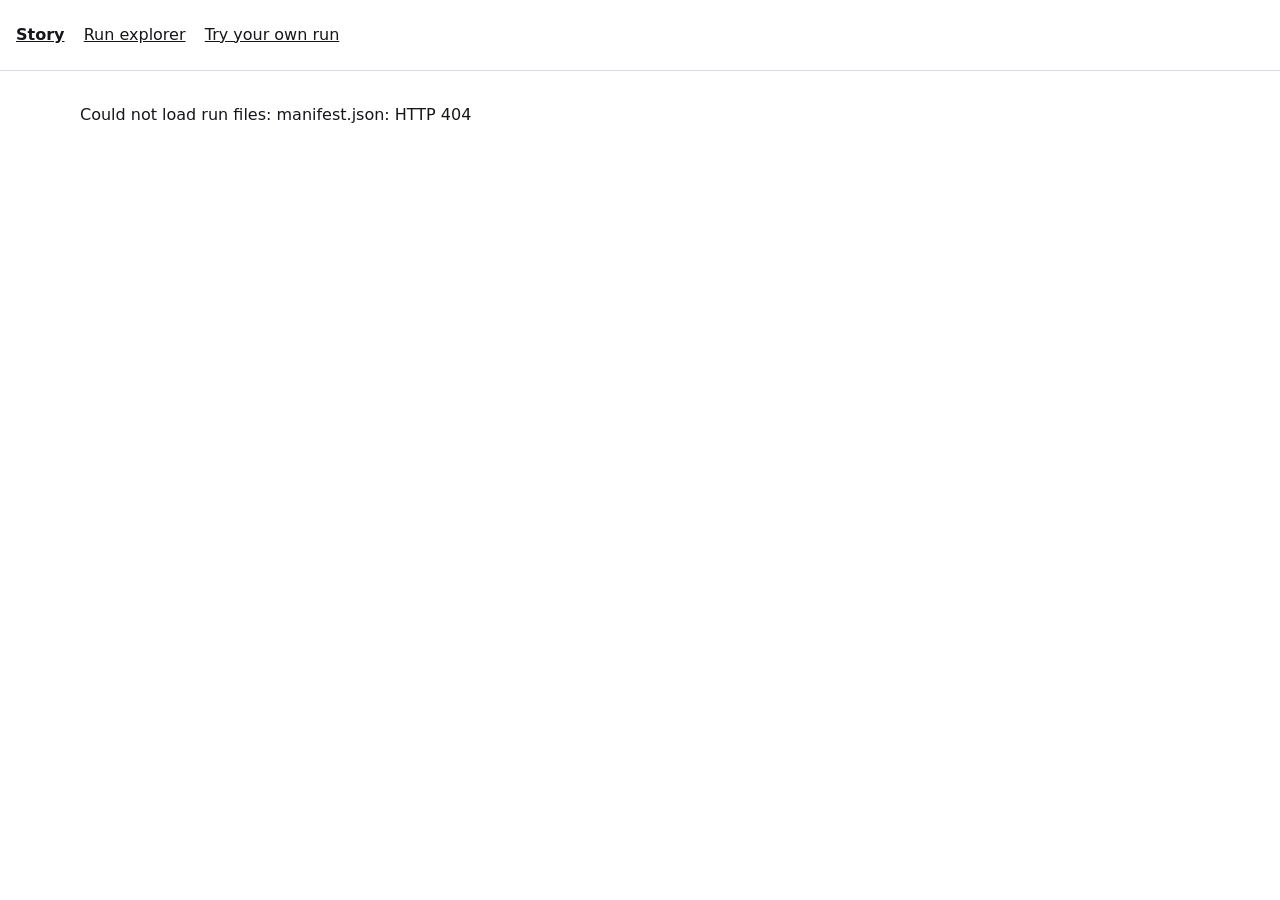
==== site/index.html @ e1c568b0 "Stage 3: landing story in plain styling, every number computed from run files" ====
<!doctype html>
<html lang="en">
<head>
  <meta charset="utf-8">
  <meta name="viewport" content="width=device-width, initial-scale=1">
  <title>swarm-autopsy</title>
  <meta name="description" content="Where a multi-agent run loses the points a single agent finds: split, worker or merge.">
  <link rel="stylesheet" href="css/site.css">
</head>
<body>
  <main id="main">
    <p class="muted">Loading run files…</p>
  </main>
  <script type="module" src="js/story.js"></script>
</body>
</html>
---- site/css/site.css ----
/* Plain interim styling (stage 3 build step 2). The DESIGN.md look replaces this once
   reference.png is in the repo. System fonts only: the site makes no external requests. */
:root {
  --bg: #ffffff; --fg: #16151a; --muted: #5b5866; --line: #dcd9e2; --panel: #f6f5f8;
  --lost: #8a3b78; --kept: #4d4a57; --mark: #f3e6f0;
}
@media (prefers-color-scheme: dark) {
  :root { --bg: #0f0e12; --fg: #ebe9f0; --muted: #a8a4b3; --line: #2e2b36; --panel: #17151c;
          --lost: #d79cc8; --kept: #b9b5c4; --mark: #3a2236; }
}
* { box-sizing: border-box; }
html { -webkit-text-size-adjust: 100%; }
body { margin: 0; background: var(--bg); color: var(--fg);
  font: 16px/1.5 system-ui, -apple-system, "Segoe UI", Roboto, sans-serif; }
main { max-width: 72rem; margin: 0 auto; padding: 1rem 16px 3rem; }
h1 { font-size: 1.35rem; overflow-wrap: anywhere; }
h2 { font-size: 1.15rem; margin-top: 2.2rem; border-top: 1px solid var(--line); padding-top: 1.2rem; }
h3 { font-size: 1rem; margin: 0 0 .3rem; }
a { color: inherit; }
.muted { color: var(--muted); }
.site-nav { display: flex; flex-wrap: wrap; gap: .4rem 1.2rem; padding: .8rem 16px; border-bottom: 1px solid var(--line); }
.site-nav a { min-height: 44px; display: inline-flex; align-items: center; }
.site-nav a[aria-current="page"] { font-weight: 600; }
.site-footer { max-width: 72rem; margin: 0 auto; padding: 1.5rem 16px 2.5rem; border-top: 1px solid var(--line);
  color: var(--muted); font-size: .9rem; }
.site-footer p { margin: .2rem 0; }
.picker { display: flex; flex-wrap: wrap; gap: .5rem; align-items: center; }
select { font: inherit; max-width: 100%; min-height: 44px; }
.caveat { border-left: 3px solid var(--lost); padding: .4rem .8rem; background: var(--panel); font-size: .95rem; }
.table-wrap { max-width: 100%; overflow-x: auto; margin: .6rem 0; }
table { border-collapse: collapse; font-size: .92rem; }
th, td { text-align: left; padding: .35rem .6rem; border-bottom: 1px solid var(--line); vertical-align: top; }
thead th { font-weight: 600; }
td { font-variant-numeric: tabular-nums; }
tr.zero { color: var(--muted); }
tr.no-split { color: var(--muted); font-style: italic; }
.buckets td:nth-child(3) { width: 40%; min-width: 8rem; }
.bar-track { display: block; height: .7rem; background: var(--panel); }
.bar { display: block; height: 100%; }
.bar-lost { background: var(--lost); } .bar-kept { background: var(--kept); }
.worker { border: 1px solid var(--line); padding: .8rem 1rem; margin: .8rem 0; background: var(--panel); }
.facts { color: var(--muted); font-size: .9rem; margin: 0 0 .5rem; }
.brief { white-space: pre-wrap; overflow-wrap: anywhere; margin: .4rem 0; }
mark { background: var(--mark); color: inherit; }
.annotation { border-top: 1px dashed var(--line); margin-top: .6rem; padding-top: .4rem; font-size: .92rem; }
.annotation .label { color: var(--muted); margin: 0 0 .2rem; }
.annotation q { display: block; margin: .2rem 0 .2rem 1rem; overflow-wrap: anywhere; }
.badge { display: inline-block; font-size: .8rem; border: 1px solid var(--line); padding: 0 .4rem; margin-left: .3rem; }
.trace ol { padding-left: 1.3rem; }
.trace li { margin: .25rem 0; overflow-wrap: anywhere; }
.drop { border: 2px dashed var(--line); padding: 1.2rem 1rem; margin: 1rem 0; text-align: center; }
.drop.over { border-color: var(--lost); }
.drop label { display: block; font-weight: 600; margin-bottom: .5rem; }
.drop input { max-width: 100%; min-height: 44px; }
.error { color: var(--lost); font-weight: 600; }
.ok { font-weight: 600; }
.errors code { overflow-wrap: anywhere; }
.story { margin-top: 2.5rem; }
.hero h1 { font-size: 1.8rem; line-height: 1.25; }
.lede { font-size: 1.1rem; }
.note { border: 1px solid var(--line); padding: .5rem .8rem; }
blockquote { margin: .8rem 0; padding: .5rem 1rem; border-left: 3px solid var(--kept); font-size: 1.05rem; }
.quotes q { overflow-wrap: anywhere; }
caption { text-align: left; font-weight: 600; padding: .3rem 0; }
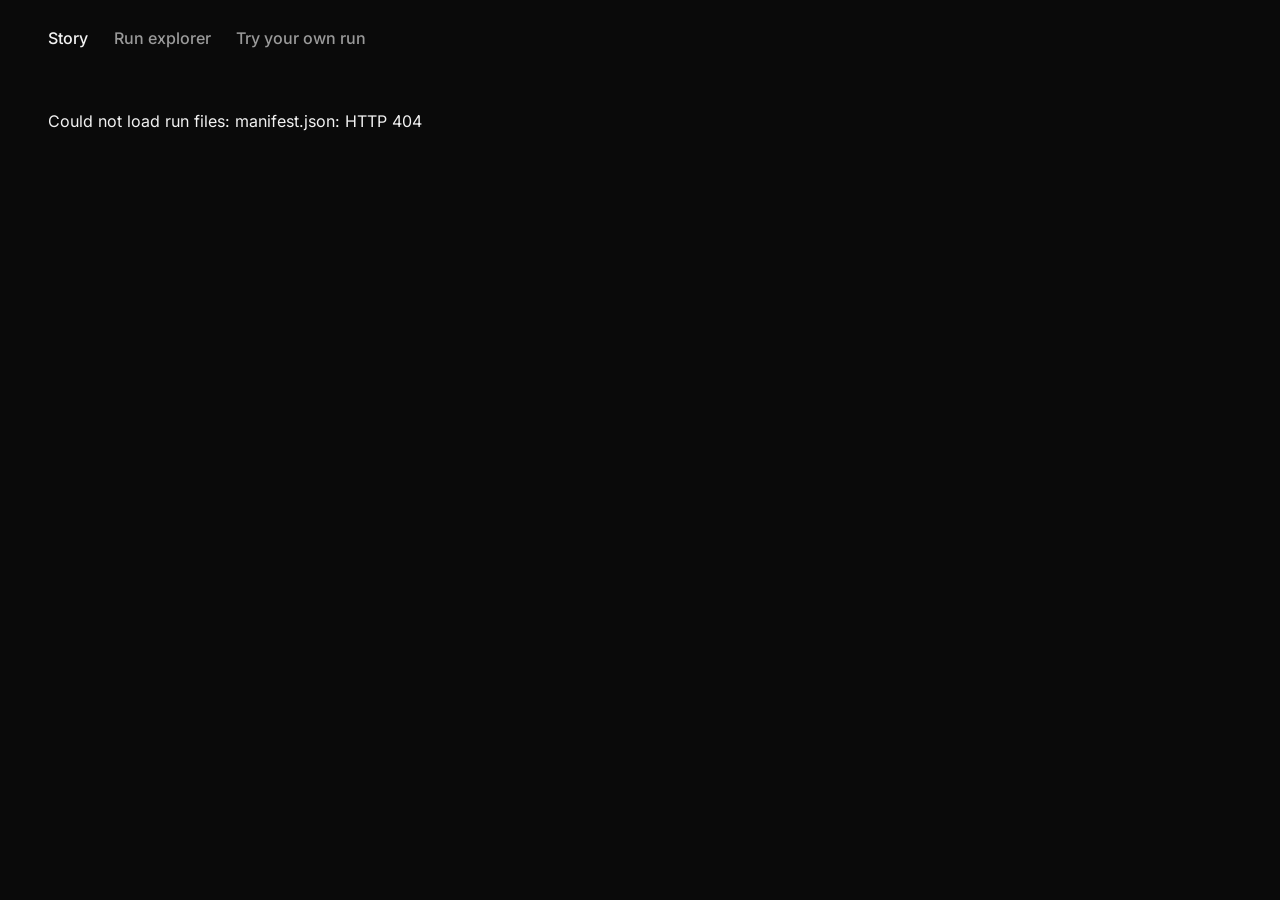
==== commit 6802bda5: "ASCII engine does no work below 1000px; page error check at five widths; inline favicon (D36)" ====
--- a/site/index.html
+++ b/site/index.html
@@ -5,6 +5,7 @@
   <meta name="viewport" content="width=device-width, initial-scale=1">
   <title>swarm-autopsy</title>
   <meta name="description" content="Where a multi-agent run loses the points a single agent finds: split, worker or merge.">
+  <link rel="icon" href="data:image/svg+xml,%3Csvg xmlns=%22http://www.w3.org/2000/svg%22 viewBox=%220 0 32 32%22%3E%3Crect width=%2232%22 height=%2232%22 rx=%228%22 fill=%22%233a1533%22/%3E%3Ccircle cx=%2216%22 cy=%2216%22 r=%225%22 fill=%22%23e39bd2%22/%3E%3C/svg%3E">
   <link rel="stylesheet" href="css/site.css">
 </head>
 <body>
--- a/site/css/site.css
+++ b/site/css/site.css
@@ -1,64 +1,203 @@
-/* Plain interim styling (stage 3 build step 2). The DESIGN.md look replaces this once
-   reference.png is in the repo. System fonts only: the site makes no external requests. */
+/* swarm-autopsy site. Colours measured from the reference (owner, D31); every text/graphic pair
+   checked against WCAG AA (SITE_RULES.md):
+     primary #f2f2f2 on bg 17.7, on card 16.9, on plum 14.1
+     secondary #9a9a9a on bg 7.0, on card 6.7, on plum 5.6, on plum highlight 4.7
+     pink #e39bd2 on bg 9.3, on card 8.9, on plum 7.4
+     bars on track: pink 5.4, grey 4.0, near-white 10.2
+   Plum #3a1533 is a surface only, never text (1.3:1). Adjacent bar parts are separated by a
+   background gap and labelled, because pink/grey (1.3) and grey/white (2.5) are below 3:1. */
+
+@font-face { font-family: "Instrument Serif"; src: url("../fonts/instrument-serif-latin-400-normal.woff2") format("woff2"); font-weight: 400; font-style: normal; font-display: swap; }
+@font-face { font-family: "Instrument Serif"; src: url("../fonts/instrument-serif-latin-400-italic.woff2") format("woff2"); font-weight: 400; font-style: italic; font-display: swap; }
+@font-face { font-family: "Inter"; src: url("../fonts/inter-latin-400-normal.woff2") format("woff2"); font-weight: 400; font-display: swap; }
+@font-face { font-family: "Inter"; src: url("../fonts/inter-latin-500-normal.woff2") format("woff2"); font-weight: 500; font-display: swap; }
+@font-face { font-family: "Inter"; src: url("../fonts/inter-latin-600-normal.woff2") format("woff2"); font-weight: 600; font-display: swap; }
+@font-face { font-family: "JetBrains Mono"; src: url("../fonts/jetbrains-mono-latin-400-normal.woff2") format("woff2"); font-weight: 400; font-display: swap; }
+
 :root {
-  --bg: #ffffff; --fg: #16151a; --muted: #5b5866; --line: #dcd9e2; --panel: #f6f5f8;
-  --lost: #8a3b78; --kept: #4d4a57; --mark: #f3e6f0;
-}
-@media (prefers-color-scheme: dark) {
-  :root { --bg: #0f0e12; --fg: #ebe9f0; --muted: #a8a4b3; --line: #2e2b36; --panel: #17151c;
-          --lost: #d79cc8; --kept: #b9b5c4; --mark: #3a2236; }
+  color-scheme: dark;
+  --bg: #0a0a0a; --card: #111111; --plum: #3a1533; --plum-hi: #4d1d44; --plum-lo: #24091f;
+  --pink: #e39bd2; --text: #f2f2f2; --sec: #9a9a9a; --track: #3a3a3a; --hair: #2a2a2a;
+  --serif: "Instrument Serif", "Iowan Old Style", Georgia, serif;
+  --sans: "Inter", system-ui, -apple-system, "Segoe UI", Roboto, sans-serif;
+  --mono: "JetBrains Mono", ui-monospace, Consolas, monospace;
+  --radius: 24px; --radius-sm: 14px;
+  --ease: cubic-bezier(.2, .7, .2, 1);
 }
 * { box-sizing: border-box; }
-html { -webkit-text-size-adjust: 100%; }
-body { margin: 0; background: var(--bg); color: var(--fg);
-  font: 16px/1.5 system-ui, -apple-system, "Segoe UI", Roboto, sans-serif; }
-main { max-width: 72rem; margin: 0 auto; padding: 1rem 16px 3rem; }
-h1 { font-size: 1.35rem; overflow-wrap: anywhere; }
-h2 { font-size: 1.15rem; margin-top: 2.2rem; border-top: 1px solid var(--line); padding-top: 1.2rem; }
-h3 { font-size: 1rem; margin: 0 0 .3rem; }
-a { color: inherit; }
-.muted { color: var(--muted); }
-.site-nav { display: flex; flex-wrap: wrap; gap: .4rem 1.2rem; padding: .8rem 16px; border-bottom: 1px solid var(--line); }
-.site-nav a { min-height: 44px; display: inline-flex; align-items: center; }
-.site-nav a[aria-current="page"] { font-weight: 600; }
-.site-footer { max-width: 72rem; margin: 0 auto; padding: 1.5rem 16px 2.5rem; border-top: 1px solid var(--line);
-  color: var(--muted); font-size: .9rem; }
-.site-footer p { margin: .2rem 0; }
-.picker { display: flex; flex-wrap: wrap; gap: .5rem; align-items: center; }
-select { font: inherit; max-width: 100%; min-height: 44px; }
-.caveat { border-left: 3px solid var(--lost); padding: .4rem .8rem; background: var(--panel); font-size: .95rem; }
-.table-wrap { max-width: 100%; overflow-x: auto; margin: .6rem 0; }
-table { border-collapse: collapse; font-size: .92rem; }
-th, td { text-align: left; padding: .35rem .6rem; border-bottom: 1px solid var(--line); vertical-align: top; }
-thead th { font-weight: 600; }
+html { -webkit-text-size-adjust: 100%; background: var(--bg); }
+body { margin: 0; background: var(--bg); color: var(--text); font: 400 16px/1.65 var(--sans); }
+main { max-width: 76rem; margin: 0 auto; padding: 1rem 16px 4rem; }
+a { color: var(--text); text-decoration-color: var(--pink); text-underline-offset: .2em; }
+a:hover { color: var(--pink); }
+:focus-visible { outline: 2px solid var(--pink); outline-offset: 3px; border-radius: 4px; }
+.muted, .lede { color: var(--sec); }
+
+/* ---------- type ---------- */
+h1, h2 { font-family: var(--serif); font-weight: 400; letter-spacing: -.02em; }
+h1 { font-size: clamp(2.6rem, 6.4vw, 5.8rem); line-height: 1.0; margin: .3em 0 .35em; overflow-wrap: anywhere; }
+h2 { font-size: clamp(2rem, 4.4vw, 3.4rem); line-height: 1.05; margin: 0 0 .5em; }
+h3 { font: 600 1rem/1.4 var(--sans); margin: 0 0 .3rem; }
+.lede { font-size: clamp(1.05rem, 1.6vw, 1.25rem); max-width: 38rem; }
+p { max-width: 44rem; }
+code, .mono { font-family: var(--mono); font-size: .88em; }
+.label { font: 600 .72rem/1.3 var(--sans); letter-spacing: .16em; text-transform: uppercase; color: var(--pink); }
+
+/* ---------- nav and footer ---------- */
+.site-nav { max-width: 76rem; margin: 0 auto; display: flex; flex-wrap: wrap; gap: .2rem 1.6rem; padding: 1rem 16px; }
+.site-nav a { min-height: 44px; display: inline-flex; align-items: center; color: var(--sec); text-decoration: none; font-weight: 500; }
+.site-nav a[aria-current="page"], .site-nav a:hover { color: var(--text); }
+.site-footer { max-width: 76rem; margin: 0 auto; padding: 2rem 16px 3rem; border-top: 1px solid var(--hair); color: var(--sec); font-size: .9rem; }
+.site-footer p { margin: .25rem 0; }
+.site-footer a { color: var(--sec); }
+
+/* ---------- surfaces ---------- */
+.card, .worker, .table-wrap, .note, .drop, .trace {
+  background: var(--card); border: 1px solid var(--hair); border-radius: var(--radius);
+}
+.table-wrap { padding: .4rem .8rem; margin: 1rem 0; overflow-x: auto; max-width: 100%; }
+.worker { padding: 1.2rem 1.4rem; margin: 1rem 0; }
+.worker:hover { transform: translateY(-2px); border-color: var(--track); }
+.note { padding: .9rem 1.2rem; color: var(--sec); }
+.caveat { border: 1px solid var(--hair); border-left: 3px solid var(--pink); border-radius: var(--radius-sm);
+  background: var(--card); color: var(--sec); padding: .7rem 1rem; font-size: .92rem; max-width: 52rem; }
+
+/* metallic plum: a lighter band and a darker edge that move a little with the pointer
+   (js/metal.js sets --mx). The band lives in the panel's empty top strip only; panel text sits
+   below the strip, never on the moving highlight. */
+.metal { position: relative; overflow: hidden; isolation: isolate; border-radius: var(--radius);
+  background: var(--plum); border: 1px solid #5a2a50; --mx: 30%; }
+.metal::before { content: ""; position: absolute; inset: 0; z-index: -1; border-radius: inherit;
+  background: linear-gradient(160deg, var(--plum) 40%, var(--plum-lo) 100%); }
+.metal::after { content: ""; position: absolute; left: 0; right: 0; top: 0; height: 3rem; z-index: -1;
+  background: radial-gradient(14rem 2.4rem at var(--mx) 0%, var(--plum-hi), transparent 70%); }
+.metal > * { position: relative; }
+
+.badge-pill { display: inline-flex; align-items: center; gap: .6rem; padding: .3rem .9rem .3rem .3rem;
+  border: 1px solid var(--hair); border-radius: 999px; background: var(--card); color: var(--sec); font-size: .85rem; }
+.badge-pill .tag { white-space: nowrap; background: var(--plum); color: var(--pink); border-radius: 999px; padding: .15rem .65rem;
+  font: 600 .7rem/1.6 var(--sans); letter-spacing: .14em; text-transform: uppercase; }
+
+/* ---------- hero ---------- */
+.hero { display: grid; grid-template-columns: minmax(0, 1.55fr) minmax(0, 1fr); gap: 2rem 2.5rem; align-items: center;
+  align-content: center; padding: 3rem 0 2rem; min-height: min(78vh, 52rem); }
+.hero > .ascii, .hero > .shares, .hero > .caveat { grid-column: 1 / -1; }
+.feature { padding: 3.6rem 1.8rem 1.8rem; }
+.feature .big { font: 400 clamp(5rem, 12vw, 9rem)/.9 var(--serif); letter-spacing: -.03em; margin: .4rem 0 .6rem; color: var(--text); }
+.feature p { color: var(--sec); margin: 0; }
+
+/* thin rounded bars: parts separated by a background gap, each labelled */
+.sharebar { display: flex; gap: 4px; height: 8px; margin: .8rem 0 .7rem; max-width: 52rem; }
+.sharebar span { border-radius: 999px; min-width: 8px; }
+.s-pink { background: var(--pink); } .s-grey { background: var(--sec); } .s-white { background: var(--text); }
+.sharelegend { display: flex; flex-wrap: wrap; gap: .3rem 1.4rem; margin: 0; padding: 0; list-style: none; color: var(--sec); font-size: .92rem; }
+.sharelegend i { display: inline-block; width: .7rem; height: .7rem; border-radius: 999px; margin-right: .45rem; vertical-align: -.05em; }
+.sharelegend b { color: var(--text); font-weight: 600; }
+
+/* ---------- story sections ---------- */
+.story { padding: 4.5rem 0 1rem; border-top: 1px solid var(--hair); }
+.story.hero { border-top: 0; }
+.story p { color: var(--sec); }
+.story p.lede { color: var(--sec); }
+.story ul, .story ol { color: var(--sec); max-width: 44rem; }
+td.nowrap { white-space: nowrap; }
+.story li { margin: .35rem 0; }
+blockquote { margin: 1.2rem 0; padding: 1.2rem 1.6rem; font: italic 400 clamp(1.4rem, 2.6vw, 2rem)/1.25 var(--serif);
+  border-left: 3px solid var(--pink); background: var(--card); border-radius: 0 var(--radius) var(--radius) 0; max-width: 52rem; }
+.quotes q { overflow-wrap: anywhere; color: var(--text); }
+.ascii:empty { display: none; }
+
+/* ---------- tables ---------- */
+table { border-collapse: collapse; width: 100%; font-size: .93rem; }
+caption { text-align: left; font-weight: 600; padding: .6rem 0 .3rem; color: var(--text); }
+th, td { text-align: left; padding: .6rem .7rem; border-bottom: 1px solid var(--hair); vertical-align: top; }
+thead th { color: var(--sec); font-weight: 500; font-size: .82rem; letter-spacing: .02em; }
+tbody th { font-weight: 500; }
+tbody tr:last-child > * { border-bottom: 0; }
 td { font-variant-numeric: tabular-nums; }
-tr.zero { color: var(--muted); }
-tr.no-split { color: var(--muted); font-style: italic; }
-.buckets td:nth-child(3) { width: 40%; min-width: 8rem; }
-.bar-track { display: block; height: .7rem; background: var(--panel); }
-.bar { display: block; height: 100%; }
-.bar-lost { background: var(--lost); } .bar-kept { background: var(--kept); }
-.worker { border: 1px solid var(--line); padding: .8rem 1rem; margin: .8rem 0; background: var(--panel); }
-.facts { color: var(--muted); font-size: .9rem; margin: 0 0 .5rem; }
-.brief { white-space: pre-wrap; overflow-wrap: anywhere; margin: .4rem 0; }
-mark { background: var(--mark); color: inherit; }
-.annotation { border-top: 1px dashed var(--line); margin-top: .6rem; padding-top: .4rem; font-size: .92rem; }
-.annotation .label { color: var(--muted); margin: 0 0 .2rem; }
-.annotation q { display: block; margin: .2rem 0 .2rem 1rem; overflow-wrap: anywhere; }
-.badge { display: inline-block; font-size: .8rem; border: 1px solid var(--line); padding: 0 .4rem; margin-left: .3rem; }
-.trace ol { padding-left: 1.3rem; }
-.trace li { margin: .25rem 0; overflow-wrap: anywhere; }
-.drop { border: 2px dashed var(--line); padding: 1.2rem 1rem; margin: 1rem 0; text-align: center; }
-.drop.over { border-color: var(--lost); }
-.drop label { display: block; font-weight: 600; margin-bottom: .5rem; }
-.drop input { max-width: 100%; min-height: 44px; }
-.error { color: var(--lost); font-weight: 600; }
-.ok { font-weight: 600; }
-.errors code { overflow-wrap: anywhere; }
-.story { margin-top: 2.5rem; }
-.hero h1 { font-size: 1.8rem; line-height: 1.25; }
-.lede { font-size: 1.1rem; }
-.note { border: 1px solid var(--line); padding: .5rem .8rem; }
-blockquote { margin: .8rem 0; padding: .5rem 1rem; border-left: 3px solid var(--kept); font-size: 1.05rem; }
-.quotes q { overflow-wrap: anywhere; }
-caption { text-align: left; font-weight: 600; padding: .3rem 0; }
+tr.zero { color: var(--sec); }
+tr.no-split { color: var(--sec); font-style: italic; }
+.buckets td:nth-child(3) { width: 40%; min-width: 7rem; }
+.bar-track { display: block; height: 8px; background: var(--track); border-radius: 999px; }
+.bar { display: block; height: 100%; border-radius: 999px; min-width: 0; }
+.bar-lost { background: var(--pink); } .bar-kept { background: var(--text); }
+
+/* 360px: each table row becomes a card; cells show their column name (data-label) */
+@media (max-width: 640px) {
+  .table-wrap { padding: .2rem .9rem; overflow: visible; }
+  table, thead, tbody, tr, th, td { display: block; width: 100%; }
+  thead { position: absolute; width: 1px; height: 1px; overflow: hidden; clip: rect(0 0 0 0); }
+  caption { display: block; }
+  tbody tr { padding: .8rem 0; border-bottom: 1px solid var(--hair); }
+  tbody tr:last-child { border-bottom: 0; }
+  tbody th { padding: 0 0 .3rem; border: 0; color: var(--text); }
+  td { padding: .2rem 0 .35rem; border: 0; }
+  td::before { content: attr(data-label); display: block; color: var(--sec); font-size: .8rem; }
+  td:empty { display: none; }
+  td[data-label=""]::before { display: none; }
+  .buckets td:nth-child(3) { width: 100%; }
+  .hero { grid-template-columns: 1fr; min-height: 0; padding-top: 1.5rem; gap: 1.5rem; }
+  .story { padding-top: 3rem; }
+  .worker { padding: 1rem; }
+}
+
+/* ---------- explorer and try ---------- */
+.picker { display: flex; flex-wrap: wrap; gap: .6rem; align-items: center; margin: 1rem 0; }
+select, input[type=file] { font: inherit; color: var(--text); background: var(--card); border: 1px solid var(--hair);
+  border-radius: var(--radius-sm); min-height: 44px; padding: .4rem .8rem; max-width: 100%; }
+.run-head h1 { font-size: clamp(1.8rem, 4vw, 3rem); }
+.facts { color: var(--sec); font-size: .9rem; margin: 0 0 .6rem; }
+.brief { white-space: pre-wrap; overflow-wrap: anywhere; margin: .4rem 0; color: var(--text); }
+mark { background: var(--plum); color: var(--text); border-radius: 4px; padding: 0 .15em; box-shadow: inset 0 -1px 0 var(--pink); }
+.annotation { border-top: 1px dashed var(--track); margin-top: .8rem; padding-top: .6rem; font-size: .92rem; color: var(--sec); }
+.annotation .label { margin: 0 0 .3rem; }
+.annotation q { display: block; margin: .25rem 0 .25rem 1rem; color: var(--text); overflow-wrap: anywhere; }
+.badge { display: inline-block; font-size: .78rem; border: 1px solid var(--track); border-radius: 999px; padding: 0 .55rem; margin-left: .4rem; color: var(--sec); }
+.trace { padding: 1rem 1.4rem; margin-top: 1rem; }
+.trace ol { padding-left: 1.2rem; color: var(--sec); }
+.trace li { margin: .35rem 0; overflow-wrap: anywhere; }
+.trace strong { color: var(--text); }
+.drop { padding: 2rem 1.2rem; margin: 1.5rem 0; text-align: center; border-style: dashed; }
+.drop.over { border-color: var(--pink); }
+.drop label { display: block; font-weight: 600; margin-bottom: .7rem; }
+.error { color: var(--pink); font-weight: 600; }
+.ok { color: var(--text); font-weight: 600; }
+.errors { color: var(--sec); }
+.errors code { color: var(--text); overflow-wrap: anywhere; }
+
+/* tactile: slight lift on hover, expansion and glow on click; transforms only (no layout shift) */
+.site-nav a, select, .worker, .drop { transition: transform .2s var(--ease), box-shadow .25s var(--ease), border-color .25s var(--ease); }
+select:active, .drop:active { transform: scale(1.01); box-shadow: 0 0 0 4px rgba(227, 155, 210, .18); }
+
+@media (prefers-reduced-motion: reduce) {
+  *, *::before, *::after { transition: none !important; animation: none !important; scroll-behavior: auto !important; }
+  .worker:hover, select:active, .drop:active { transform: none; }
+}
+#run-view > section { padding-top: 2.8rem; }
+#run-view > section > h2 { font-size: clamp(1.8rem, 3.4vw, 2.6rem); }
+.run-head h1 { font-family: var(--mono); font-size: clamp(1.05rem, 2.2vw, 1.5rem); letter-spacing: 0; line-height: 1.35; }
+.annotation .label { text-transform: none; letter-spacing: .02em; font-weight: 500; font-size: .82rem; }
+
+/* ---------- ASCII track (D32): story text left, one sticky canvas right; never over text ---------- */
+.track { display: block; }
+.track-stage { display: none; }
+@media (min-width: 1000px) {
+  .track { display: grid; grid-template-columns: minmax(0, 1fr) minmax(0, 1fr); gap: 2.5rem; align-items: start; }
+  .track-text { min-width: 0; }
+  .track-stage { display: flex; flex-direction: column; position: sticky; top: 6vh; height: 88vh; border-radius: var(--radius); overflow: hidden; }
+  .ascii-canvas { display: block; width: 100%; flex: 1 1 auto; min-height: 0; }
+  .ascii-caption { margin: 0; padding: .5rem 1rem .9rem; color: var(--sec); font-size: .92rem; text-align: center; max-width: none; min-height: 2.6em; }
+}
+
+/* short caveat line between the hero and the method section (D32) */
+.caveat-short { color: var(--sec); font-size: .9rem; margin-top: .8rem; }
+.caveat-short a { color: var(--sec); }
+#caveat { scroll-margin-top: 6rem; }
+
+/* lost-at-the-merge tint: #8e6fa3, 4.7:1 on the page (a graphic needs 3:1); always labelled */
+.s-lav { background: #8e6fa3; }
+@media (min-width: 1000px) { .track-text > section:last-child { min-height: 92vh; } } /* keep the far-pairs scene on screen */
+.track-stage { isolation: isolate; }
+.ascii-dots { position: absolute; inset: -26px 0 0 0; z-index: -1; pointer-events: none; will-change: transform;
+  background-image: radial-gradient(circle, rgba(242, 242, 242, .07) 1px, transparent 1.4px); background-size: 26px 26px; background-position: 13px 0; }
+.ascii-canvas { position: relative; }
